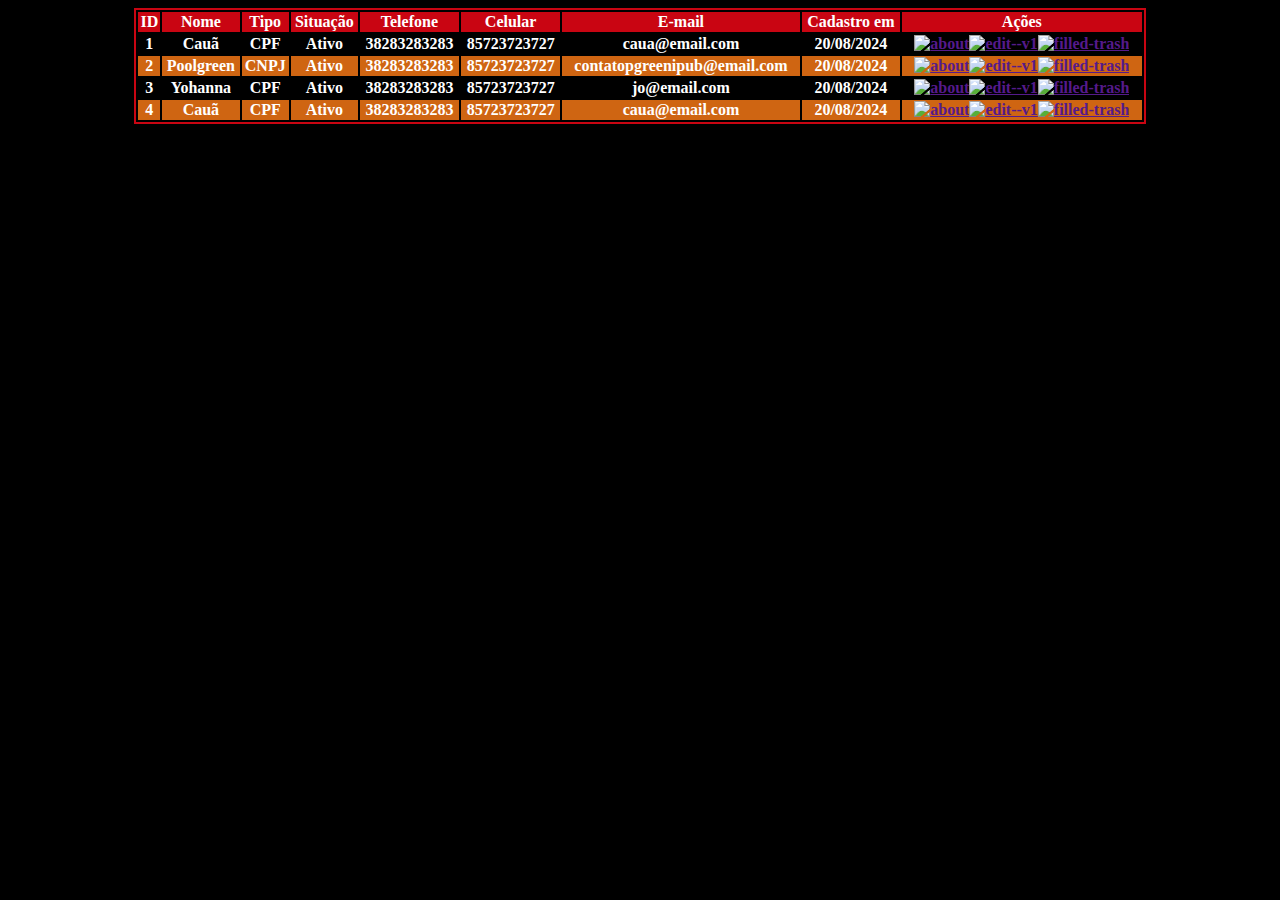
==== clientes.html @ ef8be7f3 "Tabela criada" ====
<!doctype html>
<html lang="en">
<head>
    <meta charset="UTF-8">
    <meta name="viewport" content="width=device-width, initial-scale=1">
    <title>Clientes</title>
  <link rel="stylesheet" href="style.css">
</head>
<body>
    <table style="width: 80%; border-width: 2px;border-color: #C90512; border-style: solid">
        <thead style="background-color: #C90512">
            <tr>
                <th>ID</th>
                <th>Nome</th>
                <th>Tipo</th>
                <th>Situação</th>
                <th>Telefone</th>
                <th>Celular</th>
                <th>E-mail</th>
                <th>Cadastro em</th>
                <th>Ações</th>
            </tr>
        </thead>
        <tbody>
            <tr>
                <th>1</th>
                <th>Cauã</th>
                <th>CPF</th>
                <th>Ativo</th>
                <th>38283283283</th>
                <th>85723723727</th>
                <th>caua@email.com</th>
                <th>20/08/2024</th>
                <th><a href=""><img width="22" height="22" src="https://img.icons8.com/office/16/about.png" alt="about"/></a><a href=""><img width="22" height="22" src="https://img.icons8.com/color/48/edit--v1.png" alt="edit--v1"/></a><a href=""><img width="22" height="22" src="https://img.icons8.com/plasticine/100/filled-trash.png" alt="filled-trash"/></a></th>
            </tr>
            <tr>
                <th>2</th>
                <th>Poolgreen</th>
                <th>CNPJ</th>
                <th>Ativo</th>
                <th>38283283283</th>
                <th>85723723727</th>
                <th>contatopgreenipub@email.com</th>
                <th>20/08/2024</th>
                <th><a href=""><img width="22" height="22" src="https://img.icons8.com/office/16/about.png" alt="about"/></a><a href=""><img width="22" height="22" src="https://img.icons8.com/color/48/edit--v1.png" alt="edit--v1"/></a><a href=""><img width="22" height="22" src="https://img.icons8.com/plasticine/100/filled-trash.png" alt="filled-trash"/></a></th>
            </tr>
            <tr>
                <th>3</th>
                <th>Yohanna</th>
                <th>CPF</th>
                <th>Ativo</th>
                <th>38283283283</th>
                <th>85723723727</th>
                <th>jo@email.com</th>
                <th>20/08/2024</th>
                <th><a href=""><img width="22" height="22" src="https://img.icons8.com/office/16/about.png" alt="about"/></a><a href=""><img width="22" height="22" src="https://img.icons8.com/color/48/edit--v1.png" alt="edit--v1"/></a><a href=""><img width="22" height="22" src="https://img.icons8.com/plasticine/100/filled-trash.png" alt="filled-trash"/></a></th>
            </tr>
            <tr>
                <th>4</th>
                <th>Cauã</th>
                <th>CPF</th>
                <th>Ativo</th>
                <th>38283283283</th>
                <th>85723723727</th>
                <th>caua@email.com</th>
                <th>20/08/2024</th>
                <th><a href=""><img width="22" height="22" src="https://img.icons8.com/office/16/about.png" alt="about"/></a><a href=""><img width="22" height="22" src="https://img.icons8.com/color/48/edit--v1.png" alt="edit--v1"/></a><a href=""><img width="22" height="22" src="https://img.icons8.com/plasticine/100/filled-trash.png" alt="filled-trash"/></a></th>
            </tr>
        </tbody>
    </table>
</body>
</html>
---- style.css ----
.navitems {
    list-style-type: none;
    padding-inline: 5px;
}
.links {
    text-decoration: none;
    color: #C90512;
}
.container {
    display: flex;
    justify-content: center;
    align-items: center;
    flex-direction: column;
    margin-top: 20px;
    margin-bottom: 20px;
   
}
body {
    background-color: black;
    display: flex;
    align-items: center;
    justify-content: center;
}
.subtitles {
    color: #C90512;
}
.listitems {
    color: white;
    font-size: 20px;
    
}
.paragrafos {
    color: #FFFFFF;
    font-weight: 500;
    font-size: 20px;
    width: 80%;
}
th {
    color: #FFFFFF;
}
tr:nth-child(even) {
    background-color: #CF6512;
}
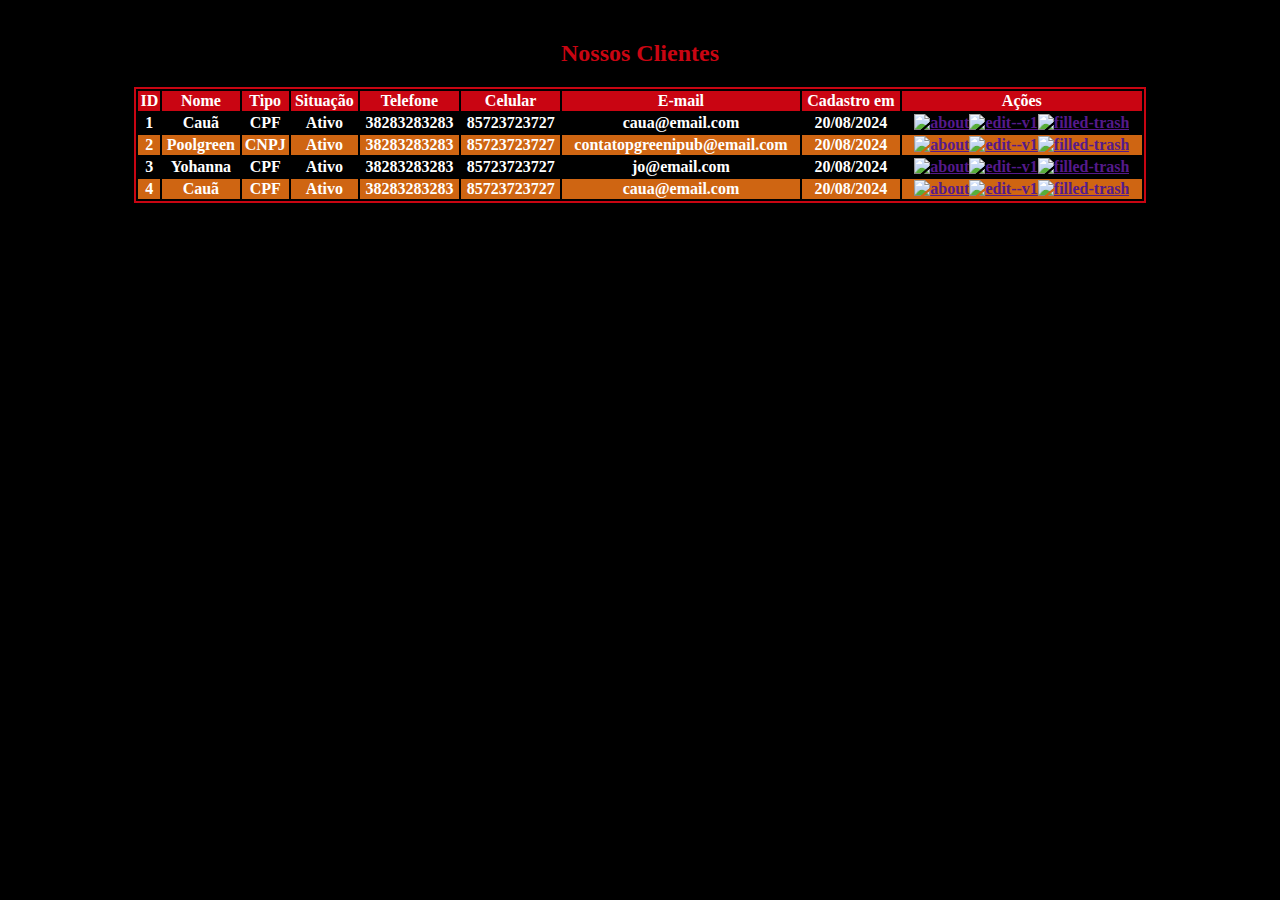
==== commit fe6ed9ac: "Fix: responsivity fixed" ====
--- a/clientes.html
+++ b/clientes.html
@@ -7,66 +7,70 @@
   <link rel="stylesheet" href="style.css">
 </head>
 <body>
+<div class="container">
+    <h2 class="subtitles">Nossos Clientes</h2>
     <table style="width: 80%; border-width: 2px;border-color: #C90512; border-style: solid">
         <thead style="background-color: #C90512">
-            <tr>
-                <th>ID</th>
-                <th>Nome</th>
-                <th>Tipo</th>
-                <th>Situação</th>
-                <th>Telefone</th>
-                <th>Celular</th>
-                <th>E-mail</th>
-                <th>Cadastro em</th>
-                <th>Ações</th>
-            </tr>
+        <tr>
+            <th>ID</th>
+            <th>Nome</th>
+            <th>Tipo</th>
+            <th>Situação</th>
+            <th>Telefone</th>
+            <th>Celular</th>
+            <th>E-mail</th>
+            <th>Cadastro em</th>
+            <th>Ações</th>
+        </tr>
         </thead>
         <tbody>
-            <tr>
-                <th>1</th>
-                <th>Cauã</th>
-                <th>CPF</th>
-                <th>Ativo</th>
-                <th>38283283283</th>
-                <th>85723723727</th>
-                <th>caua@email.com</th>
-                <th>20/08/2024</th>
-                <th><a href=""><img width="22" height="22" src="https://img.icons8.com/office/16/about.png" alt="about"/></a><a href=""><img width="22" height="22" src="https://img.icons8.com/color/48/edit--v1.png" alt="edit--v1"/></a><a href=""><img width="22" height="22" src="https://img.icons8.com/plasticine/100/filled-trash.png" alt="filled-trash"/></a></th>
-            </tr>
-            <tr>
-                <th>2</th>
-                <th>Poolgreen</th>
-                <th>CNPJ</th>
-                <th>Ativo</th>
-                <th>38283283283</th>
-                <th>85723723727</th>
-                <th>contatopgreenipub@email.com</th>
-                <th>20/08/2024</th>
-                <th><a href=""><img width="22" height="22" src="https://img.icons8.com/office/16/about.png" alt="about"/></a><a href=""><img width="22" height="22" src="https://img.icons8.com/color/48/edit--v1.png" alt="edit--v1"/></a><a href=""><img width="22" height="22" src="https://img.icons8.com/plasticine/100/filled-trash.png" alt="filled-trash"/></a></th>
-            </tr>
-            <tr>
-                <th>3</th>
-                <th>Yohanna</th>
-                <th>CPF</th>
-                <th>Ativo</th>
-                <th>38283283283</th>
-                <th>85723723727</th>
-                <th>jo@email.com</th>
-                <th>20/08/2024</th>
-                <th><a href=""><img width="22" height="22" src="https://img.icons8.com/office/16/about.png" alt="about"/></a><a href=""><img width="22" height="22" src="https://img.icons8.com/color/48/edit--v1.png" alt="edit--v1"/></a><a href=""><img width="22" height="22" src="https://img.icons8.com/plasticine/100/filled-trash.png" alt="filled-trash"/></a></th>
-            </tr>
-            <tr>
-                <th>4</th>
-                <th>Cauã</th>
-                <th>CPF</th>
-                <th>Ativo</th>
-                <th>38283283283</th>
-                <th>85723723727</th>
-                <th>caua@email.com</th>
-                <th>20/08/2024</th>
-                <th><a href=""><img width="22" height="22" src="https://img.icons8.com/office/16/about.png" alt="about"/></a><a href=""><img width="22" height="22" src="https://img.icons8.com/color/48/edit--v1.png" alt="edit--v1"/></a><a href=""><img width="22" height="22" src="https://img.icons8.com/plasticine/100/filled-trash.png" alt="filled-trash"/></a></th>
-            </tr>
+        <tr>
+            <th>1</th>
+            <th>Cauã</th>
+            <th>CPF</th>
+            <th>Ativo</th>
+            <th>38283283283</th>
+            <th>85723723727</th>
+            <th>caua@email.com</th>
+            <th>20/08/2024</th>
+            <th><a href=""><img width="22" height="22" src="https://img.icons8.com/office/16/about.png" alt="about"/></a><a href=""><img width="22" height="22" src="https://img.icons8.com/color/48/edit--v1.png" alt="edit--v1"/></a><a href=""><img width="22" height="22" src="https://img.icons8.com/plasticine/100/filled-trash.png" alt="filled-trash"/></a></th>
+        </tr>
+        <tr>
+            <th>2</th>
+            <th>Poolgreen</th>
+            <th>CNPJ</th>
+            <th>Ativo</th>
+            <th>38283283283</th>
+            <th>85723723727</th>
+            <th>contatopgreenipub@email.com</th>
+            <th>20/08/2024</th>
+            <th><a href=""><img width="22" height="22" src="https://img.icons8.com/office/16/about.png" alt="about"/></a><a href=""><img width="22" height="22" src="https://img.icons8.com/color/48/edit--v1.png" alt="edit--v1"/></a><a href=""><img width="22" height="22" src="https://img.icons8.com/plasticine/100/filled-trash.png" alt="filled-trash"/></a></th>
+        </tr>
+        <tr>
+            <th>3</th>
+            <th>Yohanna</th>
+            <th>CPF</th>
+            <th>Ativo</th>
+            <th>38283283283</th>
+            <th>85723723727</th>
+            <th>jo@email.com</th>
+            <th>20/08/2024</th>
+            <th><a href=""><img width="22" height="22" src="https://img.icons8.com/office/16/about.png" alt="about"/></a><a href=""><img width="22" height="22" src="https://img.icons8.com/color/48/edit--v1.png" alt="edit--v1"/></a><a href=""><img width="22" height="22" src="https://img.icons8.com/plasticine/100/filled-trash.png" alt="filled-trash"/></a></th>
+        </tr>
+        <tr>
+            <th>4</th>
+            <th>Cauã</th>
+            <th>CPF</th>
+            <th>Ativo</th>
+            <th>38283283283</th>
+            <th>85723723727</th>
+            <th>caua@email.com</th>
+            <th>20/08/2024</th>
+            <th><a href=""><img width="22" height="22" src="https://img.icons8.com/office/16/about.png" alt="about"/></a><a href=""><img width="22" height="22" src="https://img.icons8.com/color/48/edit--v1.png" alt="edit--v1"/></a><a href=""><img width="22" height="22" src="https://img.icons8.com/plasticine/100/filled-trash.png" alt="filled-trash"/></a></th>
+        </tr>
         </tbody>
     </table>
+</div>
+
 </body>
 </html>--- a/style.css
+++ b/style.css
@@ -17,9 +17,6 @@
 }
 body {
     background-color: black;
-    display: flex;
-    align-items: center;
-    justify-content: center;
 }
 .subtitles {
     color: #C90512;
